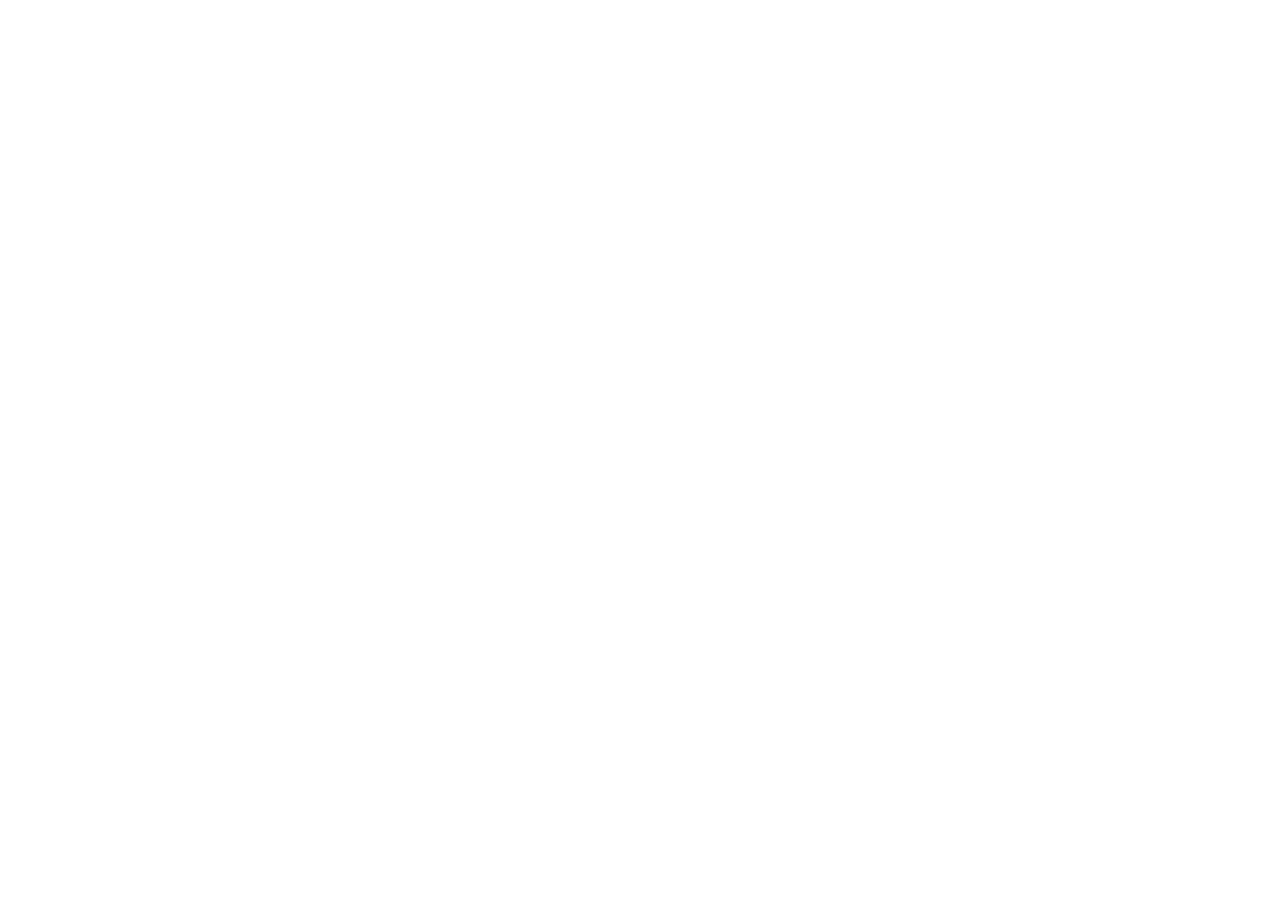
==== frontEnd/index.html @ 65159b6b "." ====
<!DOCTYPE html>
<html lang="pt-br">
<head>
    <meta charset="UTF-8">
    <meta name="viewport" content="width=device-width, initial-scale=1.0">
    <link rel="stylesheet" href="style.css">
    <title>Estou Sem Ideia ainda | goomezCode</title>
</head>
<body>
    
</body>
</html>
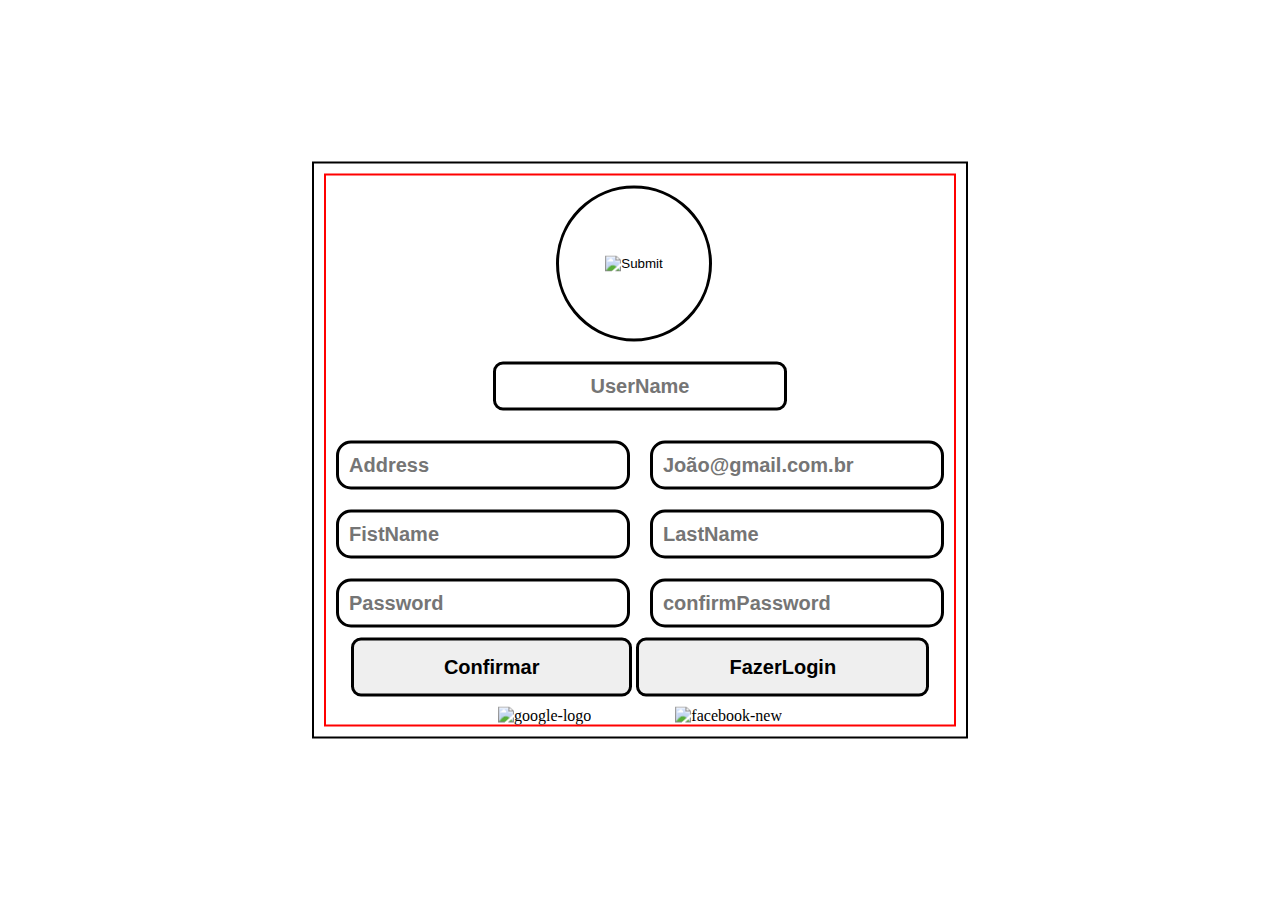
==== commit 0c8bc112: "." ====
--- a/frontEnd/index.html
+++ b/frontEnd/index.html
@@ -3,10 +3,94 @@
 <head>
     <meta charset="UTF-8">
     <meta name="viewport" content="width=device-width, initial-scale=1.0">
+    <!--Links de Fonts e Icons-->
+    <link href='https://unpkg.com/boxicons@2.1.4/css/boxicons.min.css' rel='stylesheet'>
+    <!--Fechamento dos links e Icons-->
     <link rel="stylesheet" href="style.css">
-    <title>Estou Sem Ideia ainda | goomezCode</title>
+    <title>Login | Registro | goomezCode</title>
 </head>
 <body>
+    <div id="ContainerMae">
+
+        <!--Container Registro-->
+            <div class="containerRegistro">
+                
+                <div class="ItensRegistro">
+
+                    <div class="iconUsuario">
+                        <input type="image">
+                    </div>
+
+                    <nav class="UseNameRegistro">
+                        <input type="text" placeholder="UserName">
+                    </nav>
+
+
+                    <div class="itensRequisitos">
+                        <nav class="inputRegistro">
+                            <input type="text" placeholder="Address">
+                            <input type="text" placeholder="João@gmail.com.br">
+                        </nav>
+
+                        <nav class="inputRegistro">
+                            <input type="text" placeholder="FistName">
+                            <input type="text" placeholder="LastName">
+                        </nav>
+
+                        <nav class="inputRegistro">
+                            <input type="password" placeholder="Password">
+                            <input type="password" placeholder="confirmPassword">
+                        </nav>
+                    </div>
+                    <div class="buttonRegistro">
+                        
+                        <button type="submit">
+                            Confirmar
+                        </button>
+
+                        <button type="submit">
+                            FazerLogin
+                        </button>
+                    </div>
+                    
+                    <div class="IconsRegistro">
+                        <span>
+                            <img width="70" height="70" src="https://img.icons8.com/ios-filled/50/google-logo.png" alt="google-logo"/>
+                        </span>
+
+                        <span>
+                            <img width="70" height="70" src="https://img.icons8.com/ios-filled/50/facebook-new.png" alt="facebook-new"/>
+                        </span>
+                    </div>
+
+                    
+                </div>    
+                
+            </div>
+            
+            
+            
+        </div>    
+        <!--Fechamento do Registro-->
+
+<!--------------------------------------------------------------------------------------------------------------------------------------------------------------------------------------------->
     
+<!--Container Login-->
+
+
+
+
+
+
+
+
+
+
+
+
+
+<!--Fechamento do Login-->
+        
+</div>
 </body>
 </html>--- a/frontEnd/style.css
+++ b/frontEnd/style.css
@@ -0,0 +1,98 @@
+*{
+    margin: 0;
+    border: 0;
+    padding: 0;
+}
+
+#ContainerMae{
+    border: 2px solid black;
+    width: auto;
+    position: absolute;
+    top: 50%;
+    left: 50%;
+    transform: translate(-50%, -50%);
+
+}
+
+/*Style Registro*/
+.containerRegistro{
+    width: auto;
+    margin: 10px;
+    border: 2px solid red;
+    align-items: center;
+}
+
+.iconUsuario{
+    margin-top: 10px;
+    margin-left: 230px;
+    text-align: center;
+    border: 3px solid black;
+    width: 150px;
+    height: 150px;
+    border-radius: 50%;
+    display: flex;
+    align-items: center;
+    justify-content: center;
+    font-weight: bold;
+    font-size: 10px;
+}
+
+
+.UseNameRegistro{
+    margin: 20px;
+    text-align: center;
+}
+.UseNameRegistro input{
+    font-weight: 600;
+    font-size: 20px;
+    text-align: center;
+    padding: 10px;
+    border-radius: 10px;
+    border: 3px solid black;
+}
+.UseNameRegistro input:focus{
+    transform: scale(1.3);
+}
+.inputRegistro{
+    display: flex;
+}
+.inputRegistro input{
+    border: 3px solid black;
+    margin: 10px;
+    border-radius: 15px;
+    padding: 10px;
+    font-size: 20px;
+    font-weight: bold;
+    color: black;
+    
+}
+.inputRegistro input:focus{
+    transform: scale(1.3);
+    text-align: center;
+}
+
+.buttonRegistro{
+    text-align: center;
+}
+.buttonRegistro button{
+    padding: 15px 90px;
+    border-radius: 10px;
+    margin-bottom: 10px;
+    border: 3px solid black;
+    
+    cursor: pointer;
+    font-weight: bold;
+    font-size: 20px;
+    text-align: center;
+}
+.buttonRegistro button:hover{
+    transform: scale(1.1);
+}
+.IconsRegistro{
+    text-align: center;
+}
+.IconsRegistro span{
+    margin: 40px;
+    text-align: center;
+}
+/*Fechamento do Style Registro*/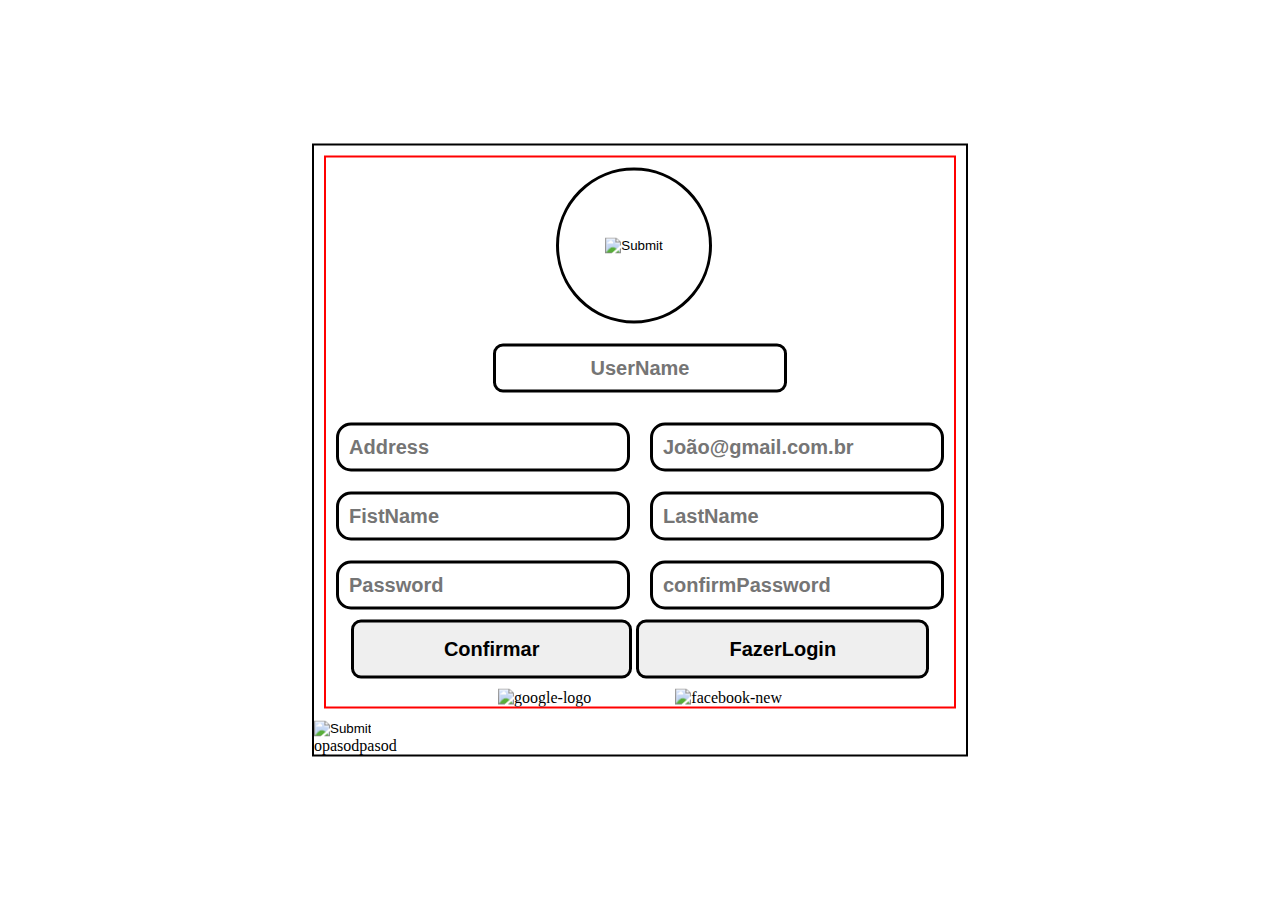
==== commit 8aea73cf: "." ====
--- a/frontEnd/index.html
+++ b/frontEnd/index.html
@@ -70,24 +70,30 @@
             
             
             
-        </div>    
+            
         <!--Fechamento do Registro-->
 
 <!--------------------------------------------------------------------------------------------------------------------------------------------------------------------------------------------->
     
 <!--Container Login-->
+<div class="containerLogin">
+
+    <div class="ItemsLogin">
+        <div class="IconUserLogin">
+            <input type="image">
+        </div>
+
+    <div class="UserNameLogin">
+        opasodpasod
+    </div>
+        
 
 
 
-
-
-
-
-
-
-
-
-
+        
+    </div>
+        
+</div>
 
 <!--Fechamento do Login-->
         
--- a/frontEnd/style.css
+++ b/frontEnd/style.css
@@ -11,6 +11,7 @@
     top: 50%;
     left: 50%;
     transform: translate(-50%, -50%);
+    
 
 }
 
@@ -92,7 +93,29 @@
     text-align: center;
 }
 .IconsRegistro span{
+    cursor: pointer;
     margin: 40px;
     text-align: center;
 }
-/*Fechamento do Style Registro*/+/*Fechamento do Style Registro*/
+
+/*[base64]*/
+
+/*Style Login*/
+
+
+
+
+
+
+
+
+
+
+
+
+
+
+
+
+/*Fechamento do Style Login*/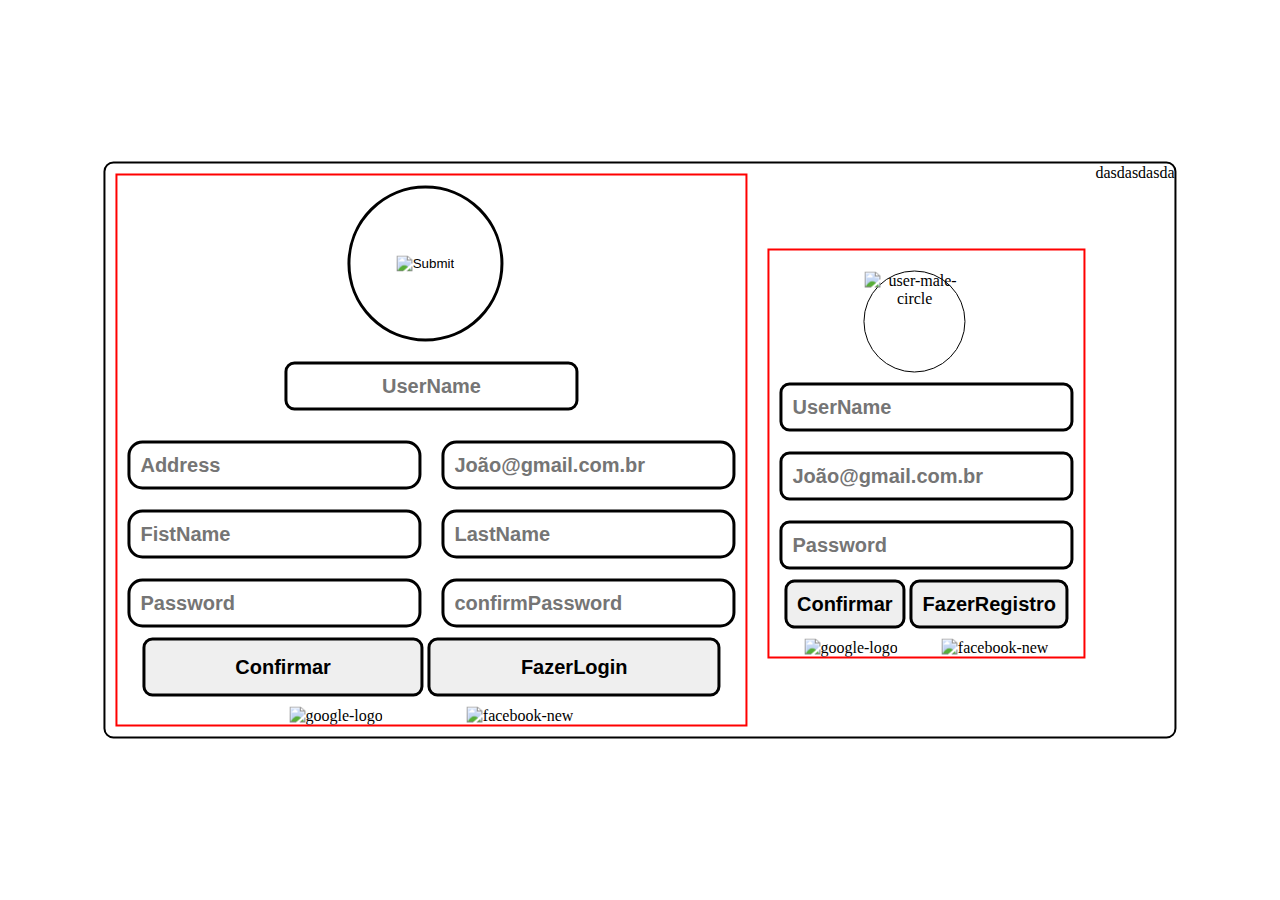
==== commit ab7e4d64: "." ====
--- a/frontEnd/index.html
+++ b/frontEnd/index.html
@@ -80,22 +80,45 @@
 
     <div class="ItemsLogin">
         <div class="IconUserLogin">
-            <input type="image">
+            <span>
+                <img width="100" height="100" src="https://img.icons8.com/ios-filled/100/user-male-circle.png" alt="user-male-circle"/>
+            </span>
         </div>
+        
+    <div class="inputLogin">
+        <nav><input type="text" placeholder="UserName"></nav>
+        <nav><input type="email" placeholder="João@gmail.com.br"></nav>
+        <nav><input type="password" placeholder="Password"></nav>
+    </div>
 
-    <div class="UserNameLogin">
-        opasodpasod
+    <div class="buttonLogin">
+        <nav>
+            <button type="submit">Confirmar</button>
+            <button type="submit">FazerRegistro</button>
+        </nav>
     </div>
         
 
+    <div class="iconsLogin">
+        <span>
+            <img width="70" height="70" src="https://img.icons8.com/ios-filled/50/google-logo.png" alt="google-logo"/>
+        </span>
+
+        <span>
+            <img width="70" height="70" src="https://img.icons8.com/ios-filled/50/facebook-new.png" alt="facebook-new"/>
+        </span>
+    </div>
 
 
-        
     </div>
         
 </div>
 
 <!--Fechamento do Login-->
+
+<div class="TamparDiv">
+    dasdasdasda
+</div>
         
 </div>
 </body>
--- a/frontEnd/style.css
+++ b/frontEnd/style.css
@@ -6,13 +6,14 @@
 
 #ContainerMae{
     border: 2px solid black;
+    border-radius: 10px;
     width: auto;
     position: absolute;
     top: 50%;
     left: 50%;
     transform: translate(-50%, -50%);
-    
-
+    display: flex;
+    flex-direction: row;
 }
 
 /*Style Registro*/
@@ -102,20 +103,78 @@
 /*[base64]*/
 
 /*Style Login*/
+.containerLogin{
+    width: auto;
+    align-items: center;
+    margin-top: 7%;
+}
+
+.ItemsLogin{
+    border: 2px solid red;
+    margin: 10px;
+    
+}
+
+.IconUserLogin{
+    margin-top: 20px;
+    margin-left: 30%;
+    width: 100px;
+    height: 100px;
+    border: 1px solid black;
+    border-radius: 50%;
+    text-align: center;
+}
 
 
+.inputLogin nav{
+    text-align: center;
+    display: flex;
+    flex-direction: row;
+}
+.inputLogin input{
+    border: 3px solid  black;
+    font-weight: bold;
+    margin: 10px;
+    font-size: 20px;
+    padding: 10px;
+    border-radius: 10px;
+}
+.inputLogin input:focus{
+    text-align: center;
+    transform: scale(1.2);
+}
+.buttonLogin nav{
+    text-align: center;
+}
+.buttonLogin button{ 
+    cursor: pointer;   
+    font-size: 20px;
+    font-weight: bold;
+    text-align: center;
+    padding: 10px 10px;
+    border-radius: 10px;
+    border: 3px solid black;
+}
+.buttonLogin button:hover{
+    transform: scale(1.2);
+}
+.iconsLogin{
+    text-align: center;
+    margin-top: 10px;
+}
+.iconsLogin span{
+    cursor: pointer;
+    margin: 20px;
+}
+/*Fechamento do Style Login*/
 
-
-
-
-
-
-
-
-
-
-
-
-
-
-/*Fechamento do Style Login*/+/*
+.TamparDiv{
+    background-color: blue;
+    color: blue;
+    position: absolute;
+    border-radius: 5px;
+    padding: 290px;
+    padding-bottom: 320px;
+}
+*/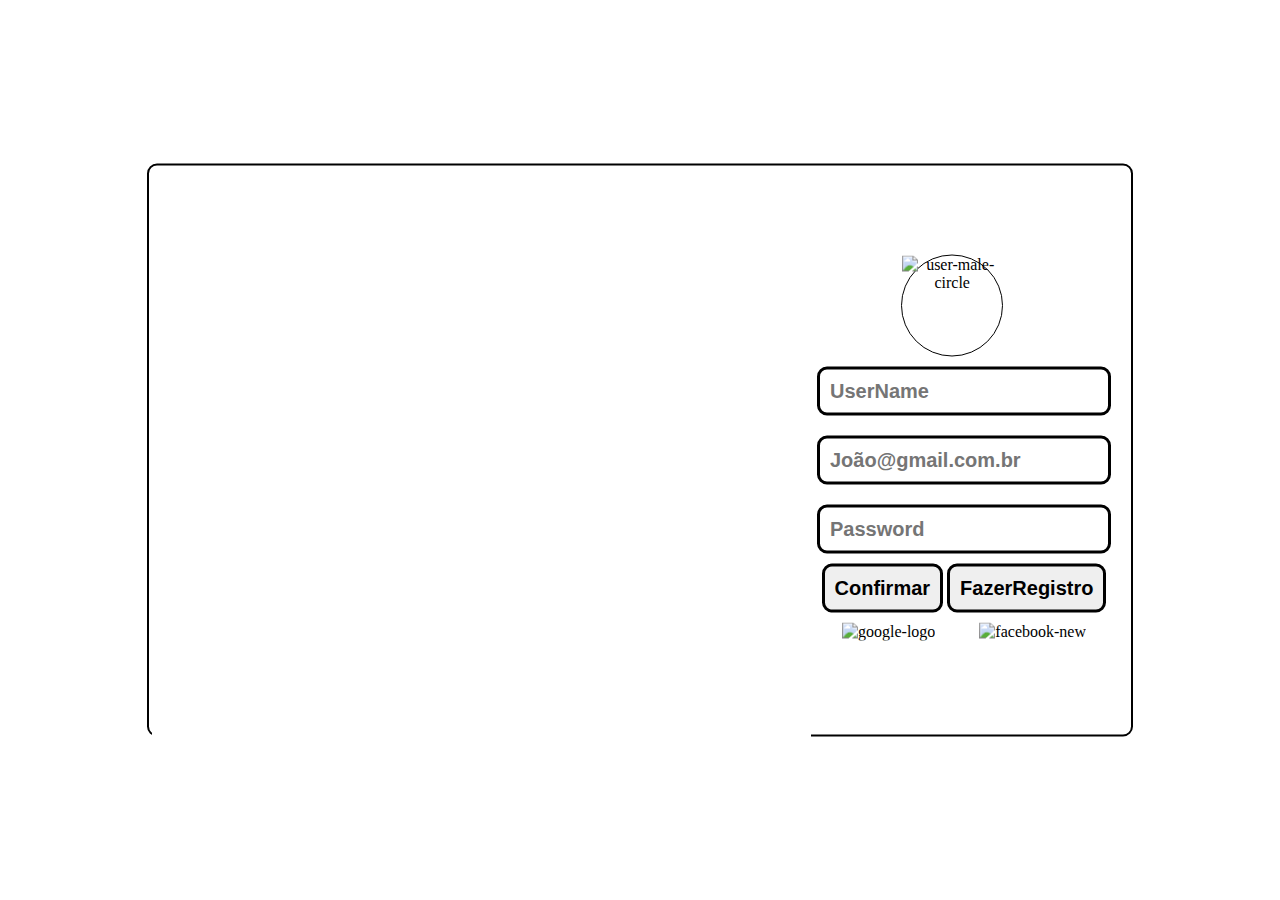
==== commit 42d2244c: "." ====
--- a/frontEnd/index.html
+++ b/frontEnd/index.html
@@ -48,7 +48,7 @@
                             Confirmar
                         </button>
 
-                        <button type="submit">
+                        <button type="submit" id="irLogin">
                             FazerLogin
                         </button>
                     </div>
@@ -94,7 +94,7 @@
     <div class="buttonLogin">
         <nav>
             <button type="submit">Confirmar</button>
-            <button type="submit">FazerRegistro</button>
+            <button type="submit" id="irRegistro">FazerRegistro</button>
         </nav>
     </div>
         
@@ -116,10 +116,25 @@
 
 <!--Fechamento do Login-->
 
-<div class="TamparDiv">
+<div class="TamparDiv" id="minhaDiv">
     dasdasdasda
 </div>
-        
+      
+<script>
+    document.getElementById("irRegistro").addEventListener("click", function(event){
+    event.preventDefault();
+    document.getElementById("minhaDiv").classList.toggle("MoverDivLogin");
+    
+})
+
+document.getElementById("irLogin").addEventListener("click", function(event){
+    event.preventDefault();
+    document.getElementById("minhaDiv").classList.toggle("MoverDivLogin");
+    })
+
+    
+
+</script>
 </div>
 </body>
 </html>--- a/frontEnd/style.css
+++ b/frontEnd/style.css
@@ -20,7 +20,6 @@
 .containerRegistro{
     width: auto;
     margin: 10px;
-    border: 2px solid red;
     align-items: center;
 }
 
@@ -110,7 +109,6 @@
 }
 
 .ItemsLogin{
-    border: 2px solid red;
     margin: 10px;
     
 }
@@ -168,13 +166,26 @@
 }
 /*Fechamento do Style Login*/
 
-/*
 .TamparDiv{
-    background-color: blue;
-    color: blue;
+    background-color: white;
+    color: white;
     position: absolute;
     border-radius: 5px;
     padding: 290px;
-    padding-bottom: 320px;
+    padding-bottom: 310px;
+    left: 3px;
+    top: 3px;
+    transition: transform 0.5s;
+    z-index: 1;
 }
-*/+
+.MoverDivLogin{
+    color: transparent;
+    padding: 150px;
+    top: 20px;
+    padding-bottom: 400px;
+    padding-left: 80px;
+    transform: translateX(655px);
+    background-color: white;
+    z-index: 1;
+}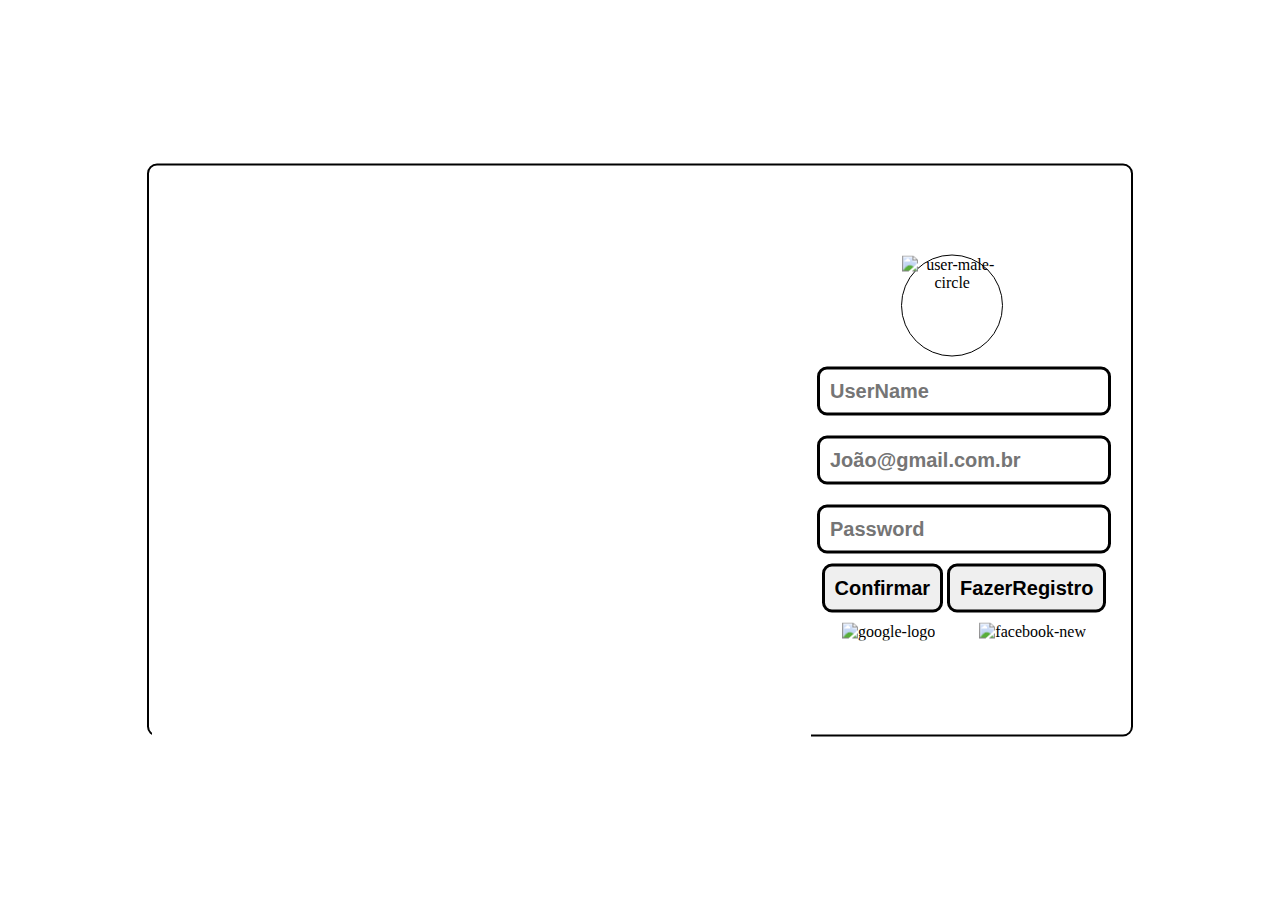
==== commit 4a969ebd: "." ====
--- a/frontEnd/index.html
+++ b/frontEnd/index.html
@@ -14,18 +14,20 @@
 
         <!--Container Registro-->
             <div class="containerRegistro">
-                
+                <form>
+
+                    
                 <div class="ItensRegistro">
 
                     <div class="iconUsuario">
                         <input type="image">
                     </div>
-
+                    
                     <nav class="UseNameRegistro">
                         <input type="text" placeholder="UserName">
                     </nav>
-
-
+                    
+                    
                     <div class="itensRequisitos">
                         <nav class="inputRegistro">
                             <input type="text" placeholder="Address">
@@ -47,7 +49,7 @@
                         <button type="submit">
                             Confirmar
                         </button>
-
+                        
                         <button type="submit" id="irLogin">
                             FazerLogin
                         </button>
@@ -57,7 +59,7 @@
                         <span>
                             <img width="70" height="70" src="https://img.icons8.com/ios-filled/50/google-logo.png" alt="google-logo"/>
                         </span>
-
+                        
                         <span>
                             <img width="70" height="70" src="https://img.icons8.com/ios-filled/50/facebook-new.png" alt="facebook-new"/>
                         </span>
@@ -66,6 +68,7 @@
                     
                 </div>    
                 
+            </form>
             </div>
             
             
@@ -77,6 +80,9 @@
     
 <!--Container Login-->
 <div class="containerLogin">
+    <form action="index.html">
+
+    
 
     <div class="ItemsLogin">
         <div class="IconUserLogin">
@@ -111,7 +117,8 @@
 
 
     </div>
-        
+      
+</form>
 </div>
 
 <!--Fechamento do Login-->
@@ -120,21 +127,7 @@
     dasdasdasda
 </div>
       
-<script>
-    document.getElementById("irRegistro").addEventListener("click", function(event){
-    event.preventDefault();
-    document.getElementById("minhaDiv").classList.toggle("MoverDivLogin");
-    
-})
-
-document.getElementById("irLogin").addEventListener("click", function(event){
-    event.preventDefault();
-    document.getElementById("minhaDiv").classList.toggle("MoverDivLogin");
-    })
-
-    
-
-</script>
+<script src="script.js"></script>
 </div>
 </body>
 </html>--- a/frontEnd/style.css
+++ b/frontEnd/style.css
@@ -70,6 +70,7 @@
 .inputRegistro input:focus{
     transform: scale(1.3);
     text-align: center;
+    z-index: 2;
 }
 
 .buttonRegistro{
@@ -140,6 +141,7 @@
 .inputLogin input:focus{
     text-align: center;
     transform: scale(1.2);
+    z-index: 2;
 }
 .buttonLogin nav{
     text-align: center;
